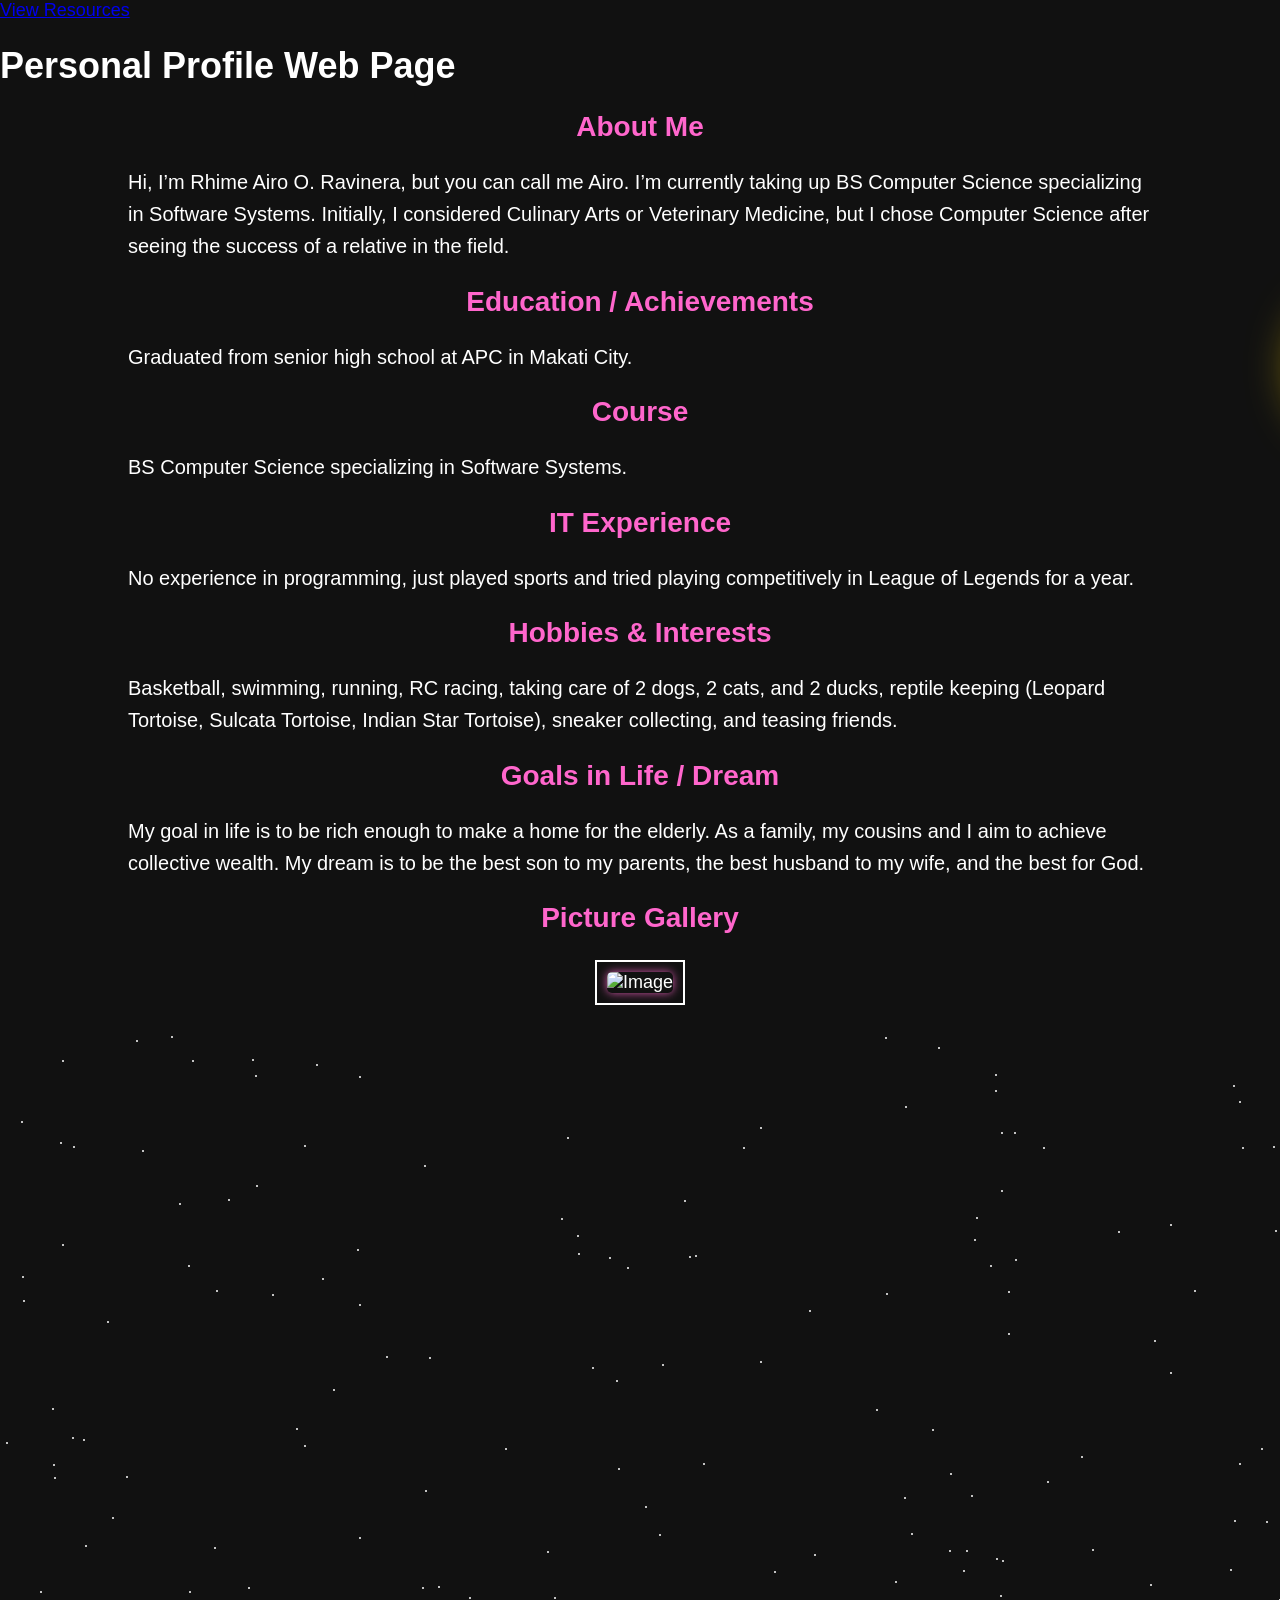
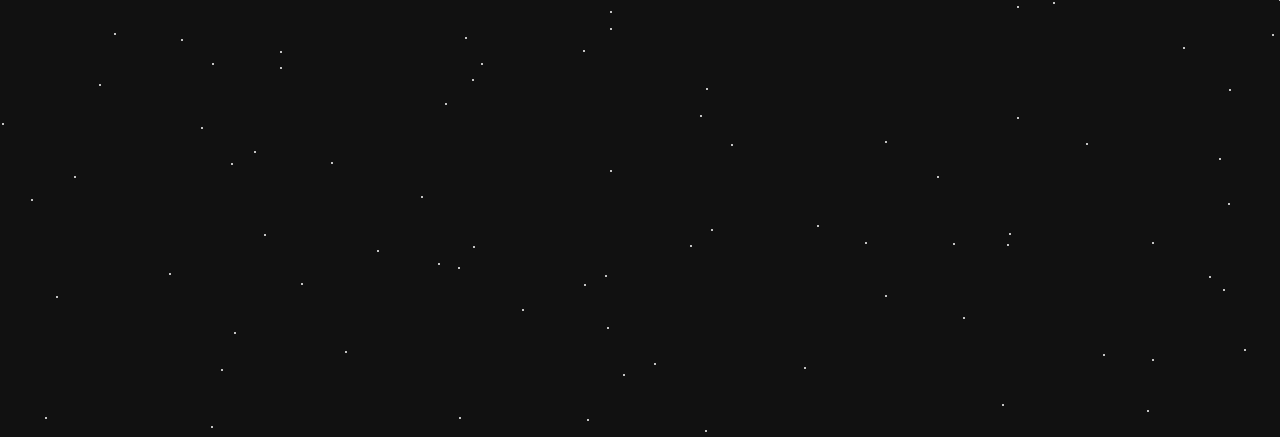
==== home/index.html @ 433928c2 "wohoo" ====
<!DOCTYPE html>
<html lang="en">
<head>
    <meta charset="UTF-8">
    <meta name="viewport" content="width=device-width, initial-scale=1.0">
    <title>Personal Profile Web Page</title>
    <link rel="stylesheet" href="css/style.css">
</head>
<body>

<div class="star-background"></div> 

 <a href="https://github.com/Airo0429/WEBPROG-SS231-Personal-Website/blob/feature/3_RAR_customize_my_webite/resources.html" target="_blank">View Resources</a>




<h1>Personal Profile Web Page</h1>

<h2>About Me</h2>
<p>
    Hi, I’m Rhime Airo O. Ravinera, but you can call me Airo. I’m currently taking up BS Computer Science specializing in Software Systems. Initially, I considered Culinary Arts or Veterinary Medicine, but I chose Computer Science after seeing the success of a relative in the field.
</p>

<h2>Education / Achievements</h2>
<p>
    Graduated from senior high school at APC in Makati City.  
</p>

<h2>Course</h2>
<p>
    BS Computer Science specializing in Software Systems.
</p>

<h2>IT Experience</h2>
<p>
    No experience in programming, just played sports and tried playing competitively in League of Legends for a year.
</p>

<h2>Hobbies & Interests</h2>
<p>
    Basketball, swimming, running, RC racing, taking care of 2 dogs, 2 cats, and 2 ducks, reptile keeping (Leopard Tortoise, Sulcata Tortoise, Indian Star Tortoise), sneaker collecting, and teasing friends.
</p>

<h2>Goals in Life / Dream</h2>
<p>
    My goal in life is to be rich enough to make a home for the elderly. As a family, my cousins and I aim to achieve collective wealth. My dream is to be the best son to my parents, the best husband to my wife, and the best for God.
</p>

<h2>Picture Gallery</h2>
<table class="gallery-table">
    <tr>
        <td>
            <img src="https://raw.githubusercontent.com/Airo0429/WEBPROG-SS231-Personal-Website/main/Isaiah%204110.png" alt="Image" class="gallery-image">
        </td>
    </tr>
</table>

<script src="js/java.js"></script>

</body>
</html>
---- home/css/style.css ----
body {
    font-family: 'Quicksand', sans-serif;
    margin: 0;
    padding: 0;
    background-color: #111;
    color: #fff;
    overflow: hidden;
    position: relative;
    font-size: 18px;
}

h1 {
    font-size: 36px;
}

h2 {
    font-size: 28px;
    text-align: center;
    color: #ff66cc;
}

p {
    font-size: 20px;
    line-height: 1.6;
    margin: 10px auto;
    width: 80%;
}

.gallery-table {
    border-collapse: separate;
    border-spacing: 3px;
    margin: 20px auto;
}

.gallery-table td {
    padding: 10px;
    border: 2px solid #fff;
    text-align: center;
}

.gallery-image {
    width: 500px;
    height: 333px;
    box-shadow: 0px 0px 10px rgba(255, 102, 204, 0.8);
    border-radius: 5px;
}


.star-background {
    position: absolute;
    width: 100%;
    height: 100%;
    z-index: -2;
}

.star {
    position: absolute;
    background-color: white;
    border-radius: 50%;
    animation: twinkle 2s infinite ease-in-out;
    width: 2px;
    height: 2px;
}

@keyframes twinkle {
    0%, 100% { opacity: 0.2; }
    50% { opacity: 1; }
}

.mlp-moon {
    position: absolute;
    top: 20%;
    left: -150px;
    width: 120px;
    height: 120px;
    background: radial-gradient(circle, #D3D3D3 30%, #A9A9A9 80%);
    border-radius: 50%;
    box-shadow: 0px 0px 30px rgba(211, 211, 211, 0.8);
    z-index: -1;
    animation: moonMove 10s linear infinite;
}

@keyframes moonMove {
    0% { left: -150px; }
    50% { left: 50%; transform: translateX(-50%); }
    100% { left: 110%; }
}

.mlp-sun {
    position: absolute;
    top: 30%;
    right: -150px;
    width: 130px;
    height: 130px;
    background: radial-gradient(circle, #FFD700 50%, #FFA500 80%, #FF8C00 100%);
    border-radius: 50%;
    box-shadow: 0px 0px 50px rgba(255, 215, 0, 0.8);
    z-index: -1;
    animation: sunMove 10s linear infinite;
}

@keyframes sunMove {
    0% { right: -150px; }
    50% { right: 50%; transform: translateX(50%); }
    100% { right: 110%; }
}

.falling-star {
    position: absolute;
    top: -10px;
    background-color: white;
    border-radius: 50%;
    width: 3px;
    height: 3px;
    opacity: 0.8;
    box-shadow: 0 0 10px rgba(255, 255, 255, 0.7);
}

@keyframes fall {
    0% { top: -10px; opacity: 0.8; }
    100% { top: 100%; opacity: 0.1; }
}
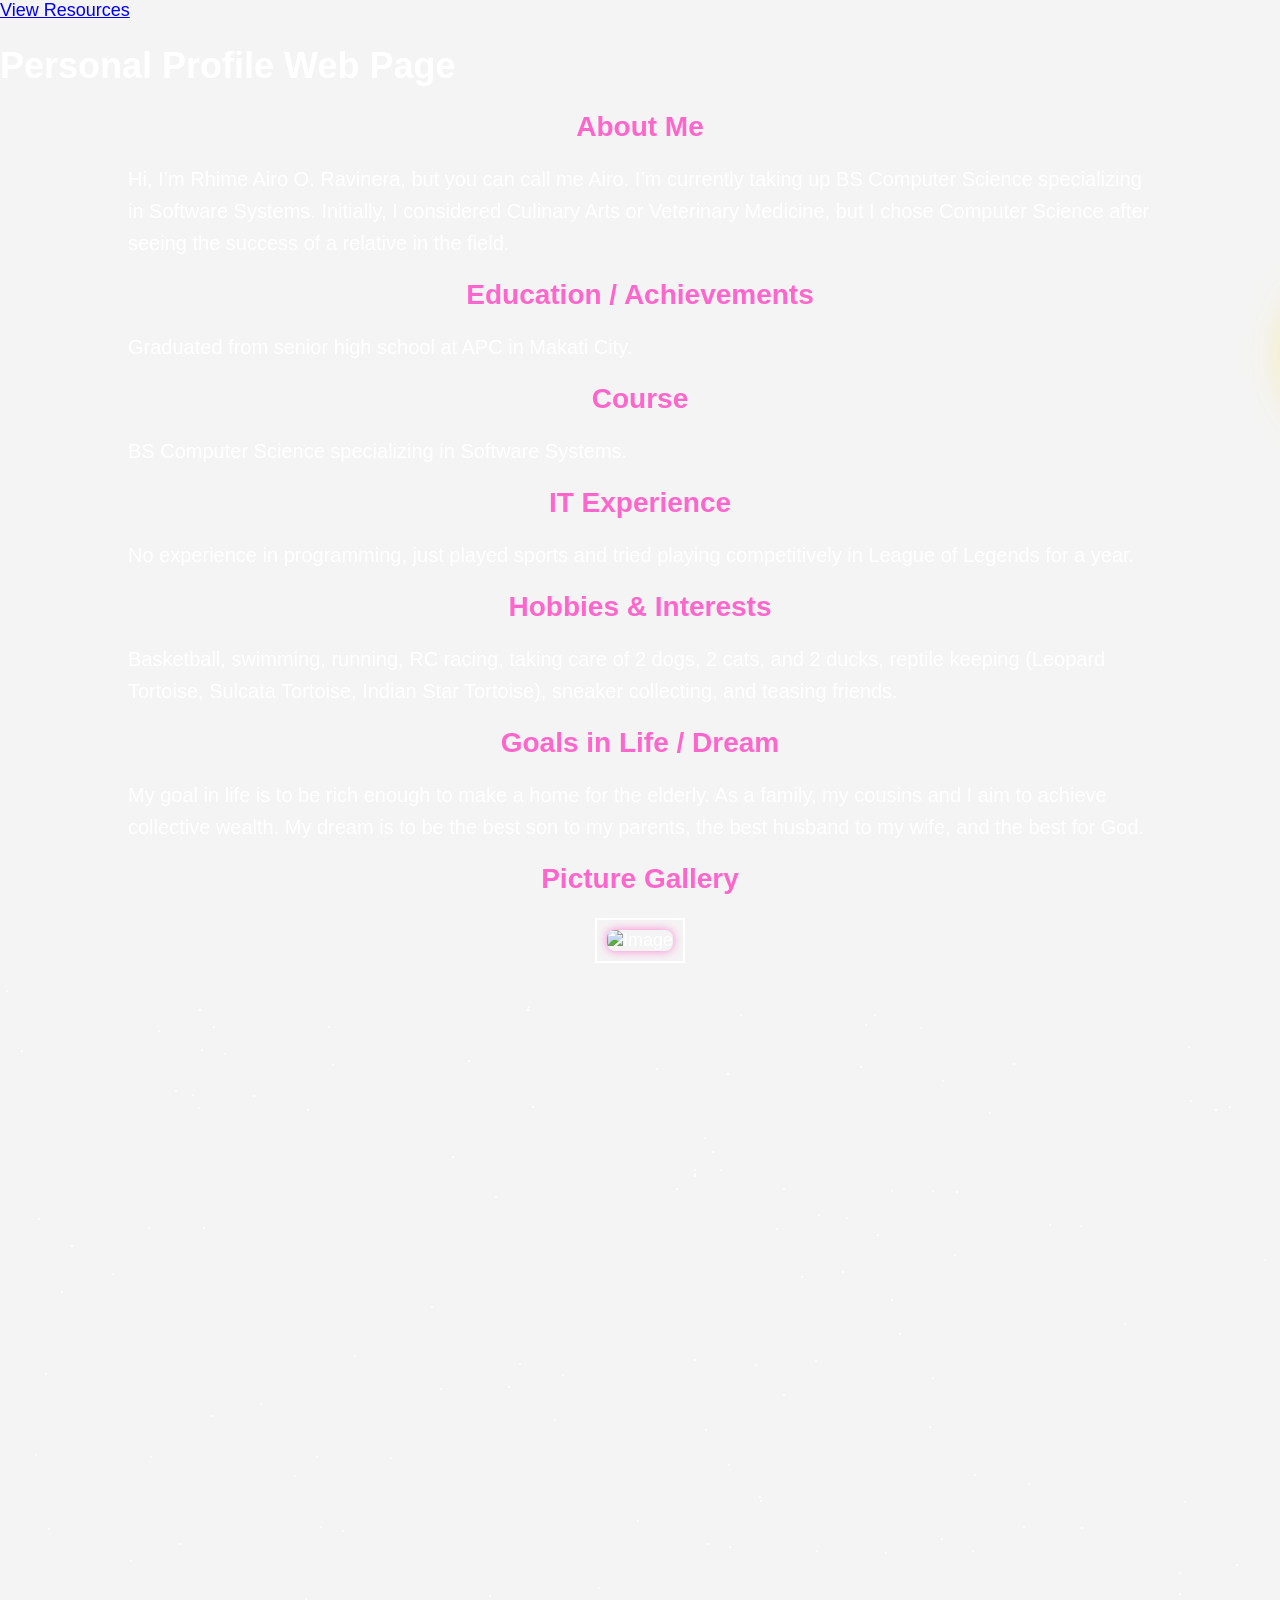
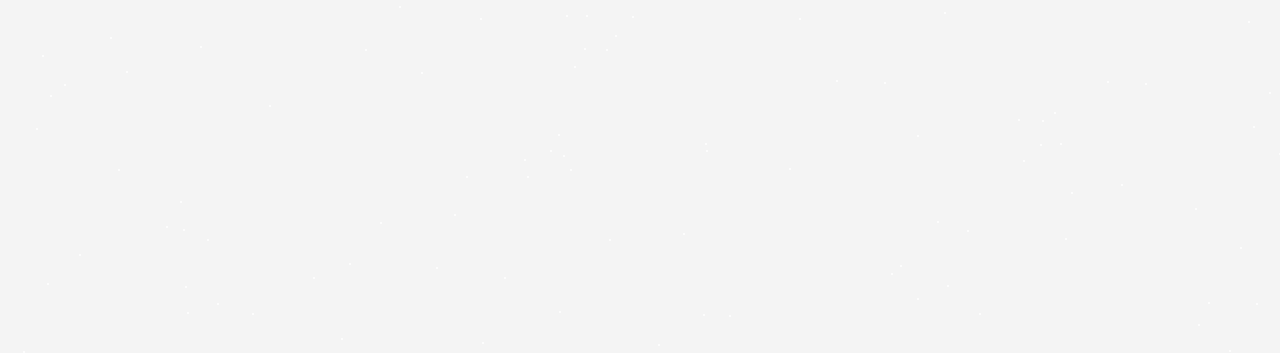
==== commit 3f15b5fc: "wut" ====
--- a/home/index.html
+++ b/home/index.html
@@ -56,6 +56,11 @@
     </tr>
 </table>
 
+<div id="app">
+    <picture-gallery></picture-gallery> 
+    <survey-form></survey-form> 
+</div>
+
 <script src="js/java.js"></script>
 
 </body>
--- a/home/css/style.css
+++ b/home/css/style.css
@@ -121,3 +121,63 @@
     0% { top: -10px; opacity: 0.8; }
     100% { top: 100%; opacity: 0.1; }
 }
+
+
+body {
+    font-family: Arial, sans-serif;
+    background-color: #f4f4f4;
+}
+
+h2 {
+    text-align: center;
+    margin: 20px 0;
+}
+
+.gallery {
+    margin: 20px;
+}
+
+.images {
+    display: flex;
+    justify-content: center;
+    gap: 15px;
+}
+
+.gallery-image {
+    width: 200px;
+    height: 200px;
+    object-fit: cover;
+    border-radius: 8px;
+}
+
+.form-container {
+    margin: 20px;
+    padding: 20px;
+    background-color: #fff;
+    border-radius: 8px;
+    box-shadow: 0 2px 4px rgba(0, 0, 0, 0.1);
+}
+
+form div {
+    margin: 10px 0;
+}
+
+input, textarea {
+    width: 100%;
+    padding: 10px;
+    border-radius: 5px;
+    border: 1px solid #ccc;
+}
+
+button {
+    padding: 10px 20px;
+    background-color: #ff66cc;
+    border: none;
+    color: white;
+    border-radius: 5px;
+    cursor: pointer;
+}
+
+button:hover {
+    background-color: #ff3399;
+}
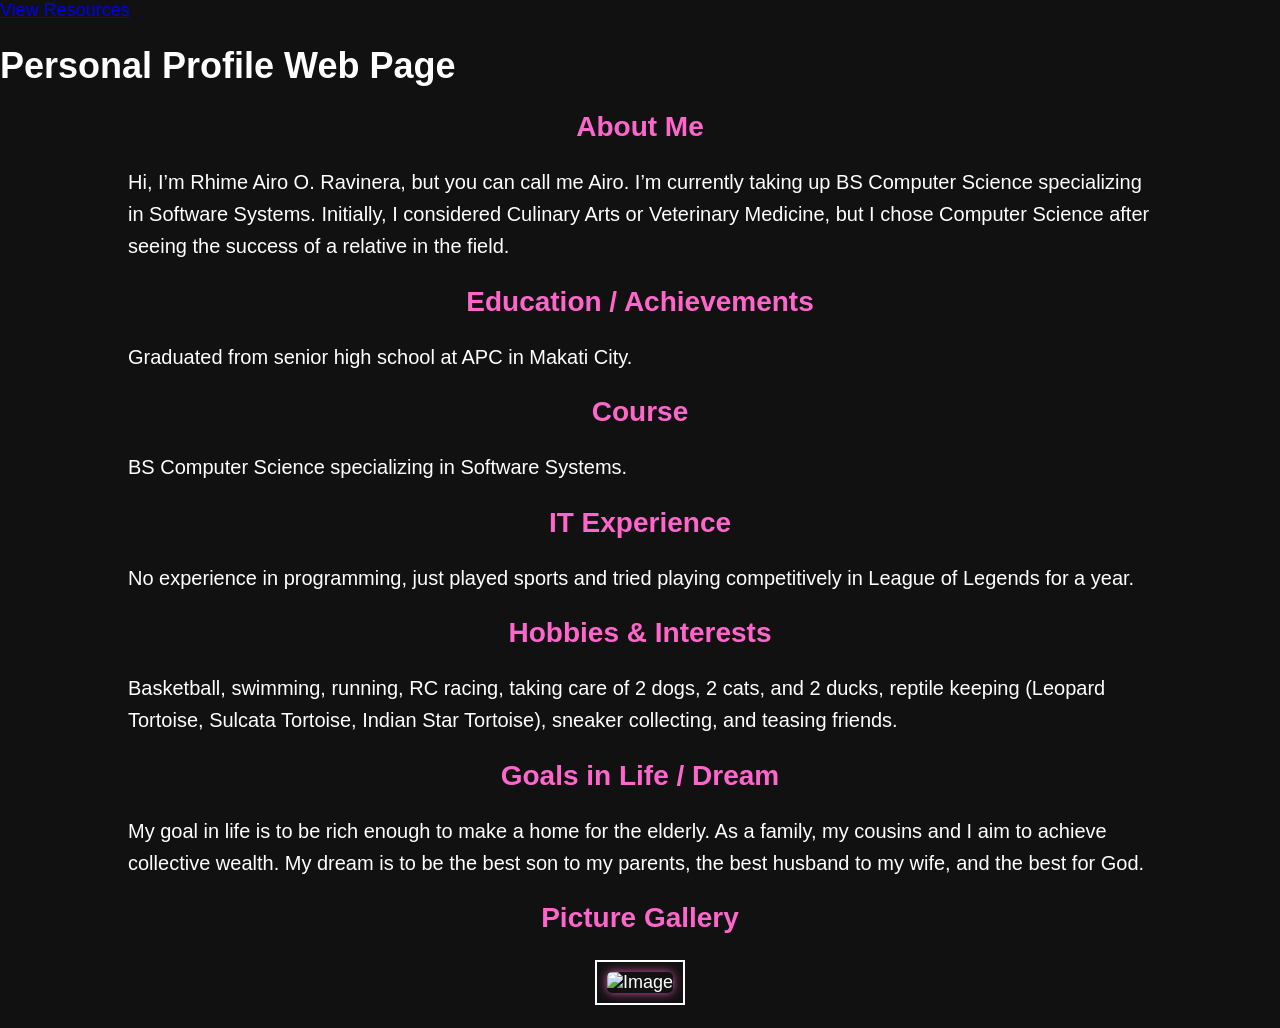
==== commit 71fad459: "fixed src" ====
--- a/home/index.html
+++ b/home/index.html
@@ -61,7 +61,9 @@
     <survey-form></survey-form> 
 </div>
 
-<script src="js/java.js"></script>
+<script src="https://cdn.jsdelivr.net/npm/vue@2.6.14/dist/vue.js"></script>
+<script src="js/app.js"></script>
+
 
 </body>
 </html>
--- a/home/css/style.css
+++ b/home/css/style.css
@@ -123,61 +123,4 @@
 }
 
 
-body {
-    font-family: Arial, sans-serif;
-    background-color: #f4f4f4;
-}
 
-h2 {
-    text-align: center;
-    margin: 20px 0;
-}
-
-.gallery {
-    margin: 20px;
-}
-
-.images {
-    display: flex;
-    justify-content: center;
-    gap: 15px;
-}
-
-.gallery-image {
-    width: 200px;
-    height: 200px;
-    object-fit: cover;
-    border-radius: 8px;
-}
-
-.form-container {
-    margin: 20px;
-    padding: 20px;
-    background-color: #fff;
-    border-radius: 8px;
-    box-shadow: 0 2px 4px rgba(0, 0, 0, 0.1);
-}
-
-form div {
-    margin: 10px 0;
-}
-
-input, textarea {
-    width: 100%;
-    padding: 10px;
-    border-radius: 5px;
-    border: 1px solid #ccc;
-}
-
-button {
-    padding: 10px 20px;
-    background-color: #ff66cc;
-    border: none;
-    color: white;
-    border-radius: 5px;
-    cursor: pointer;
-}
-
-button:hover {
-    background-color: #ff3399;
-}
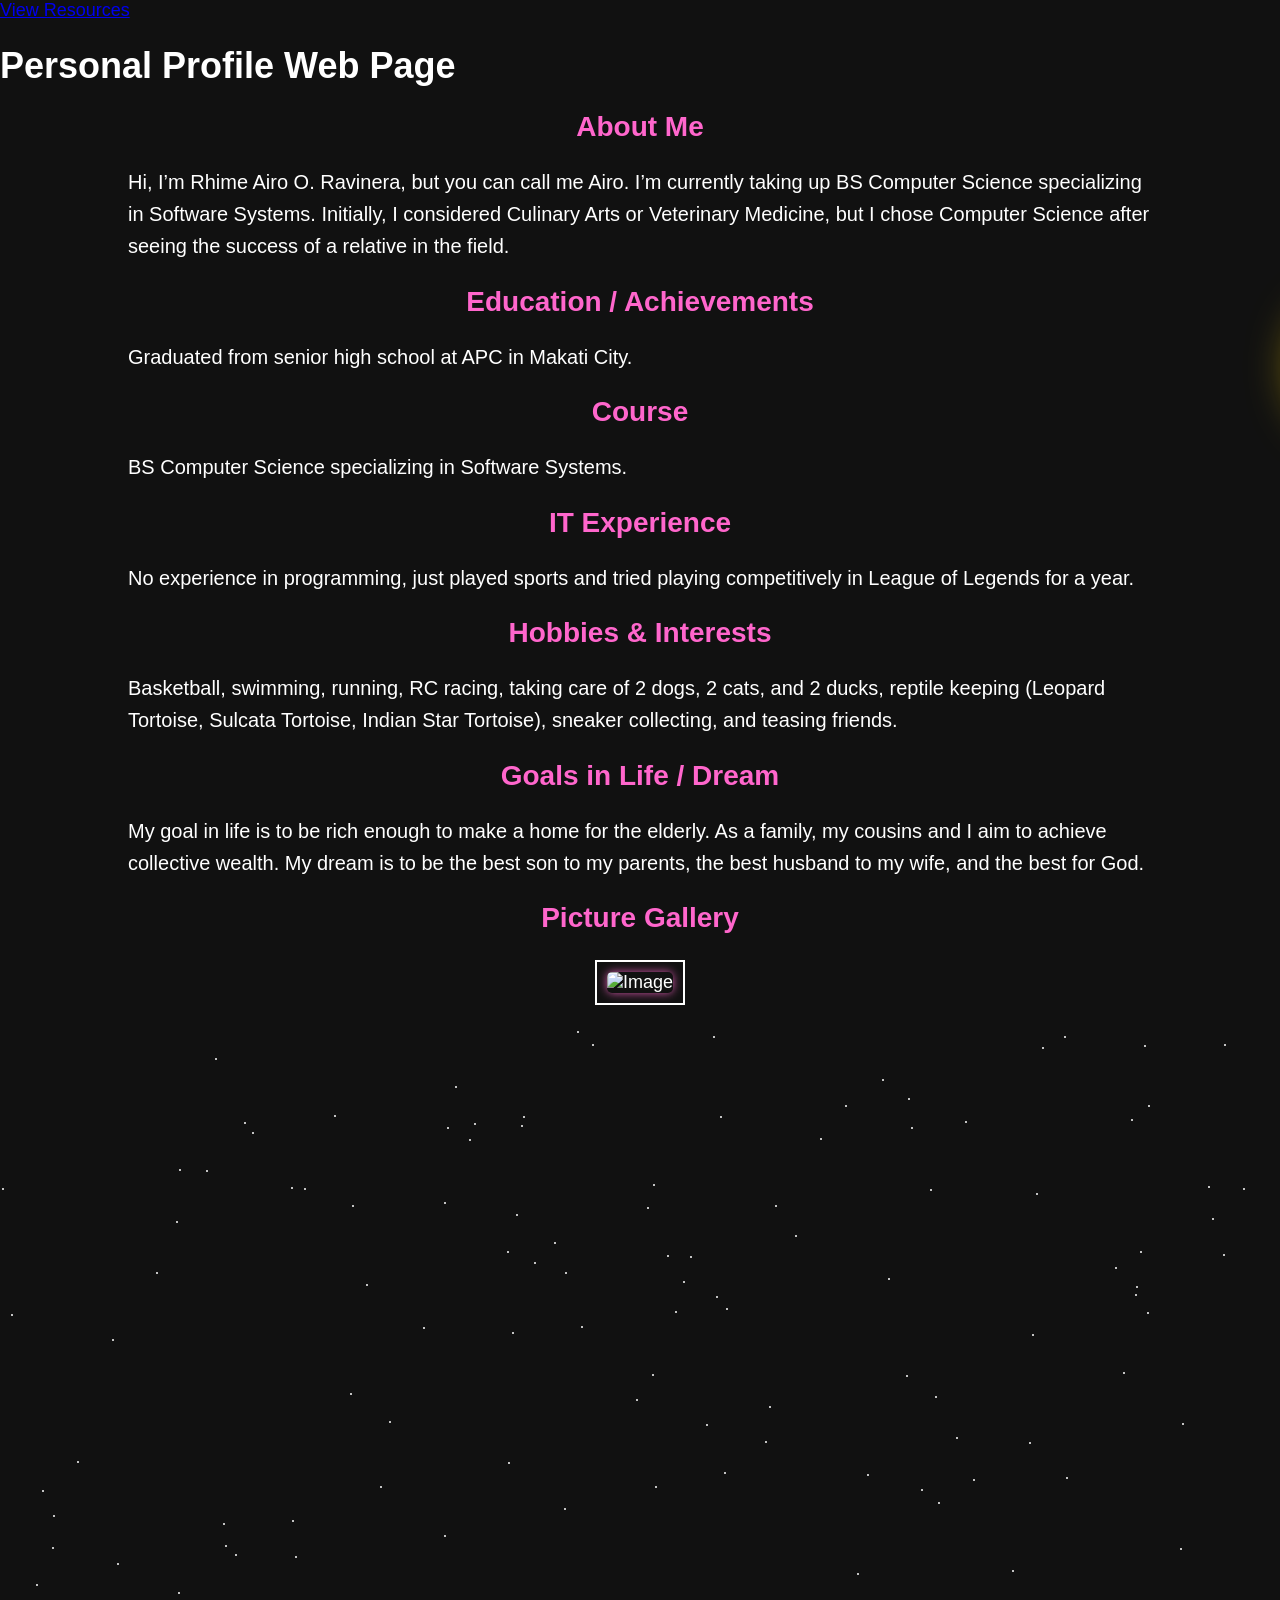
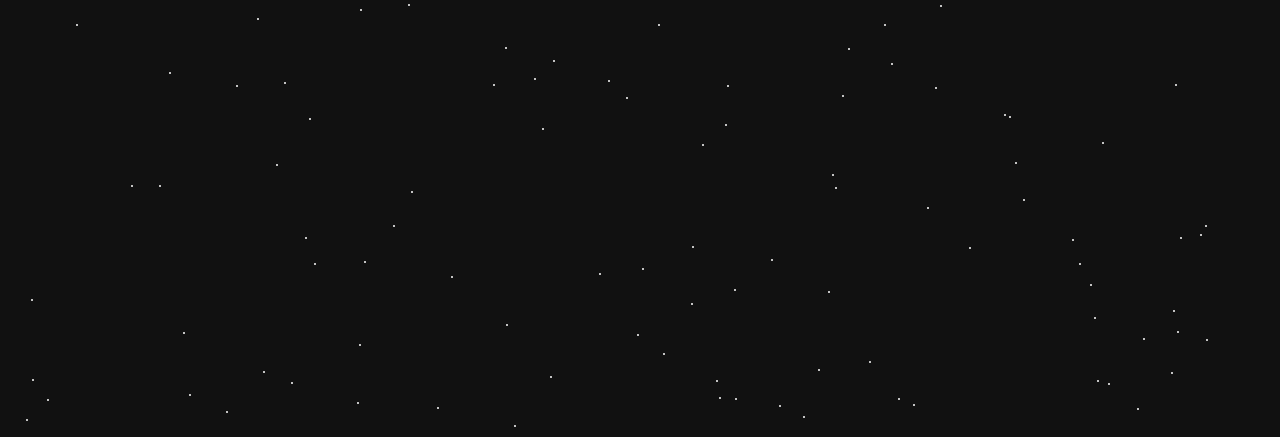
==== commit 135e1316: "final" ====
--- a/home/index.html
+++ b/home/index.html
@@ -63,7 +63,7 @@
 
 <script src="https://cdn.jsdelivr.net/npm/vue@2.6.14/dist/vue.js"></script>
 <script src="js/app.js"></script>
-
+<script src="js/java.js"></script>
 
 </body>
 </html>
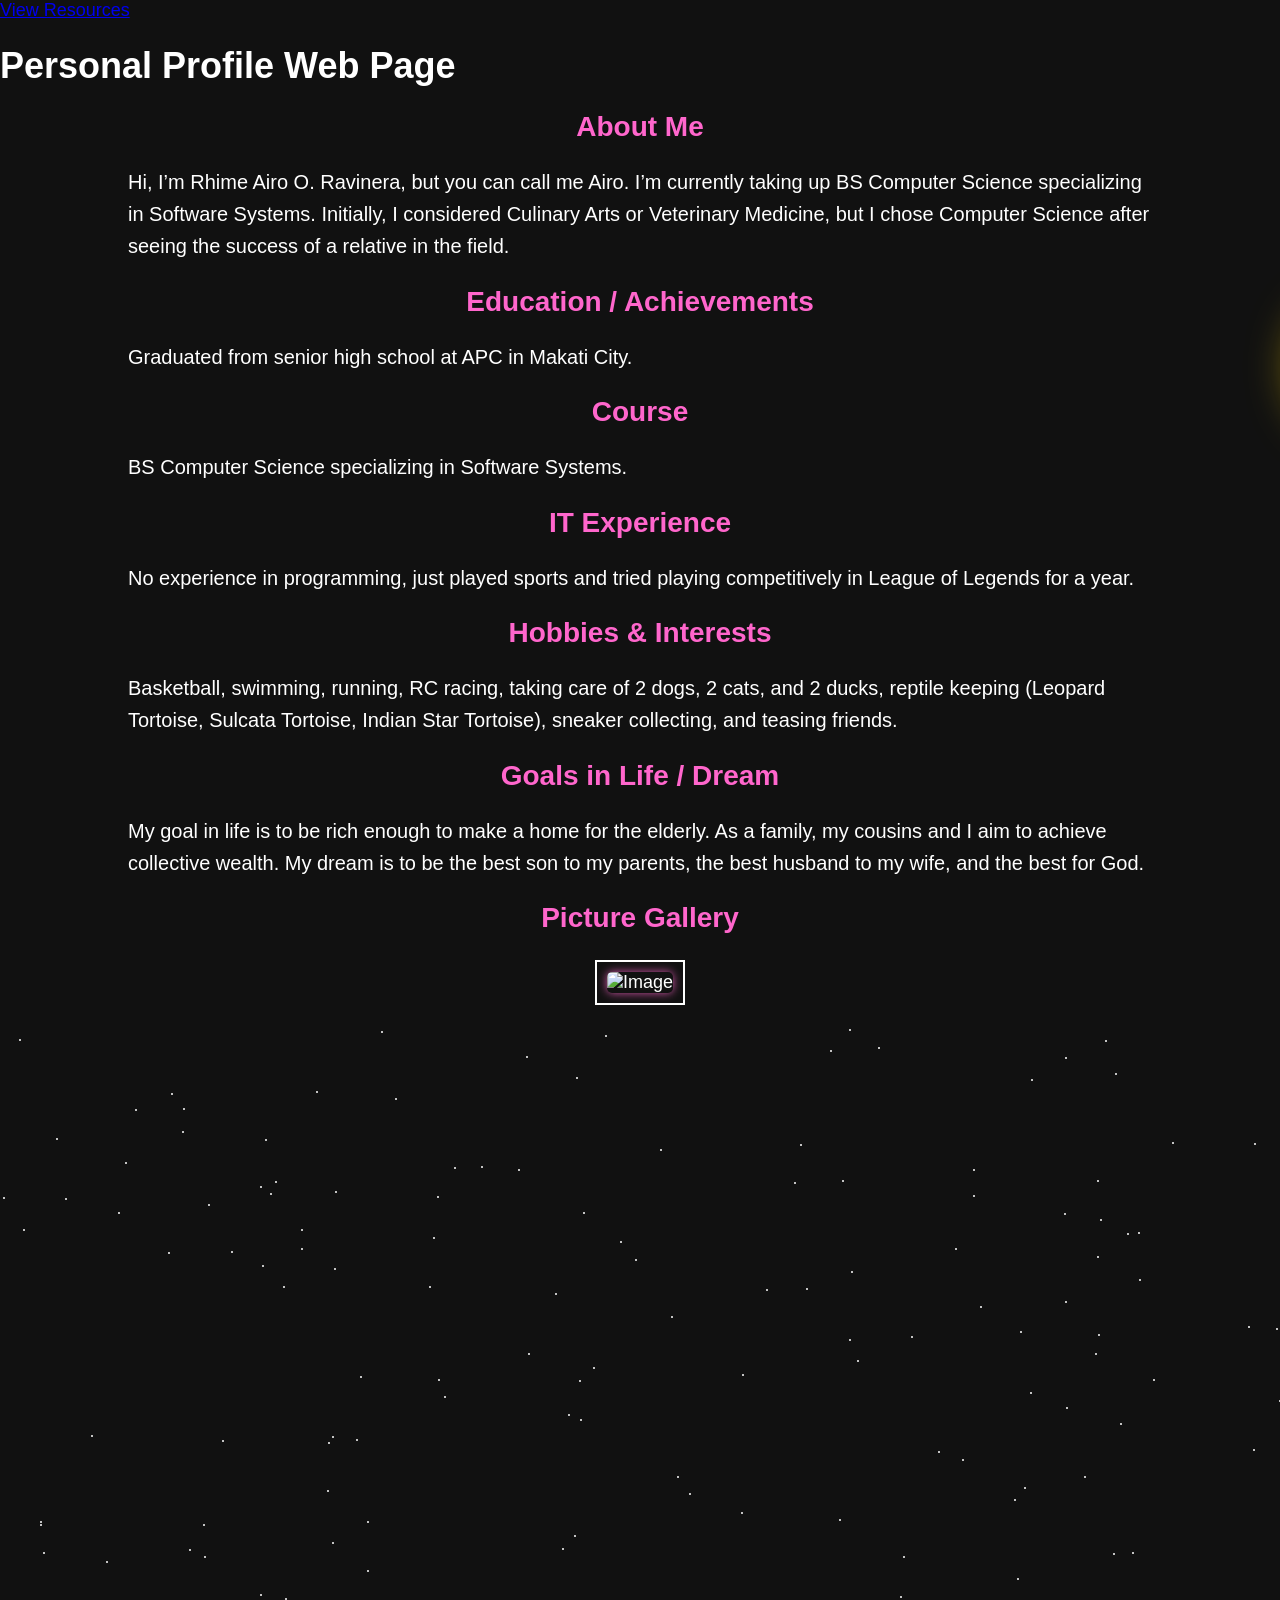
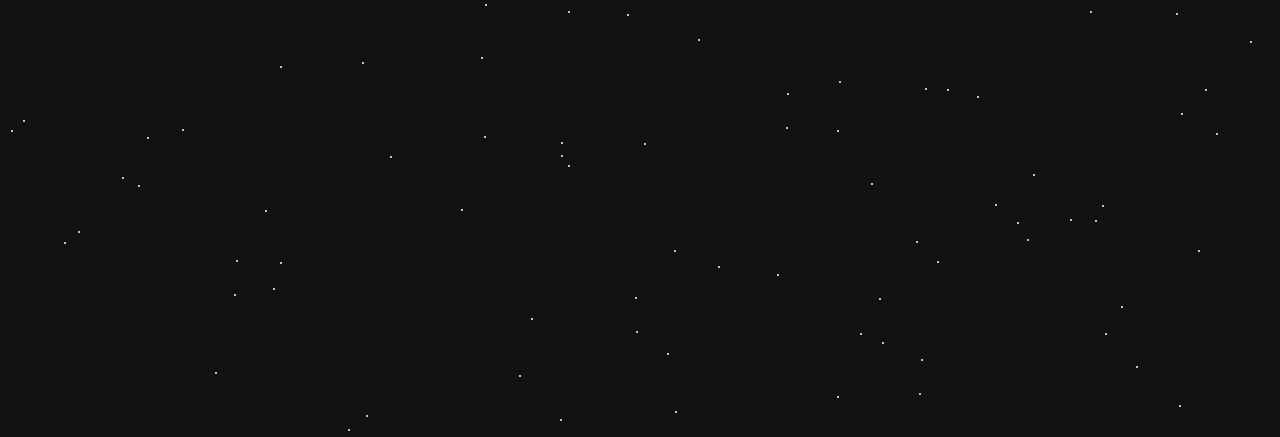
==== commit f05c4a63: "added survey" ====
--- a/home/index.html
+++ b/home/index.html
@@ -5,6 +5,7 @@
     <meta name="viewport" content="width=device-width, initial-scale=1.0">
     <title>Personal Profile Web Page</title>
     <link rel="stylesheet" href="css/style.css">
+    <link rel="stylesheet" href="css/survey.css">
 </head>
 <body>
 
--- a/home/css/survey.css
+++ b/home/css/survey.css
@@ -0,0 +1,89 @@
+.form-container {
+    background: rgba(255, 102, 204, 0.1);
+    border: 2px solid #ff66cc;
+    border-radius: 10px;
+    padding: 20px;
+    margin: 20px auto;
+    max-width: 500px;
+    box-shadow: 0 0 20px rgba(255, 102, 204, 0.5);
+    animation: glowPulse 2s infinite alternate;
+}
+
+@keyframes glowPulse {
+    0% { box-shadow: 0 0 10px rgba(255, 102, 204, 0.5); }
+    100% { box-shadow: 0 0 30px rgba(255, 102, 204, 0.8); }
+}
+
+.form-container h2 {
+    color: #ff66cc;
+    text-shadow: 0 0 10px rgba(255, 102, 204, 0.8);
+    margin-bottom: 20px;
+    text-align: center;
+}
+
+form {
+    display: flex;
+    flex-direction: column;
+    gap: 15px;
+}
+
+label {
+    font-size: 1rem;
+    font-weight: bold;
+    color: #fff;
+    text-shadow: 0 0 5px rgba(255, 255, 255, 0.8);
+}
+
+input, textarea {
+    width: 100%;
+    padding: 10px;
+    font-size: 1rem;
+    background: rgba(255, 255, 255, 0.1);
+    border: 2px solid #ff66cc;
+    border-radius: 5px;
+    color: #fff;
+    outline: none;
+    transition: all 0.3s ease;
+    box-shadow: 0 0 10px rgba(255, 102, 204, 0.5);
+}
+
+input:focus, textarea:focus {
+    background: rgba(255, 255, 255, 0.2);
+    border-color: #ffccff;
+    box-shadow: 0 0 20px rgba(255, 102, 204, 0.8);
+}
+
+button {
+    background: linear-gradient(45deg, #ff66cc, #ff99ff);
+    border: none;
+    padding: 10px;
+    font-size: 1rem;
+    color: #111;
+    font-weight: bold;
+    border-radius: 5px;
+    cursor: pointer;
+    transition: all 0.3s ease;
+    box-shadow: 0 0 10px rgba(255, 102, 204, 0.5);
+}
+
+button:hover {
+    background: linear-gradient(45deg, #ff99ff, #ff66cc);
+    box-shadow: 0 0 20px rgba(255, 102, 204, 0.8);
+}
+
+button:active {
+    transform: scale(0.95);
+}
+
+#thank-you {
+    margin-top: 20px;
+    text-align: center;
+    color: #ffccff;
+    text-shadow: 0 0 10px rgba(255, 102, 204, 0.8);
+    animation: fadeIn 1s ease-out;
+}
+
+@keyframes fadeIn {
+    from { opacity: 0; }
+    to { opacity: 1; }
+}
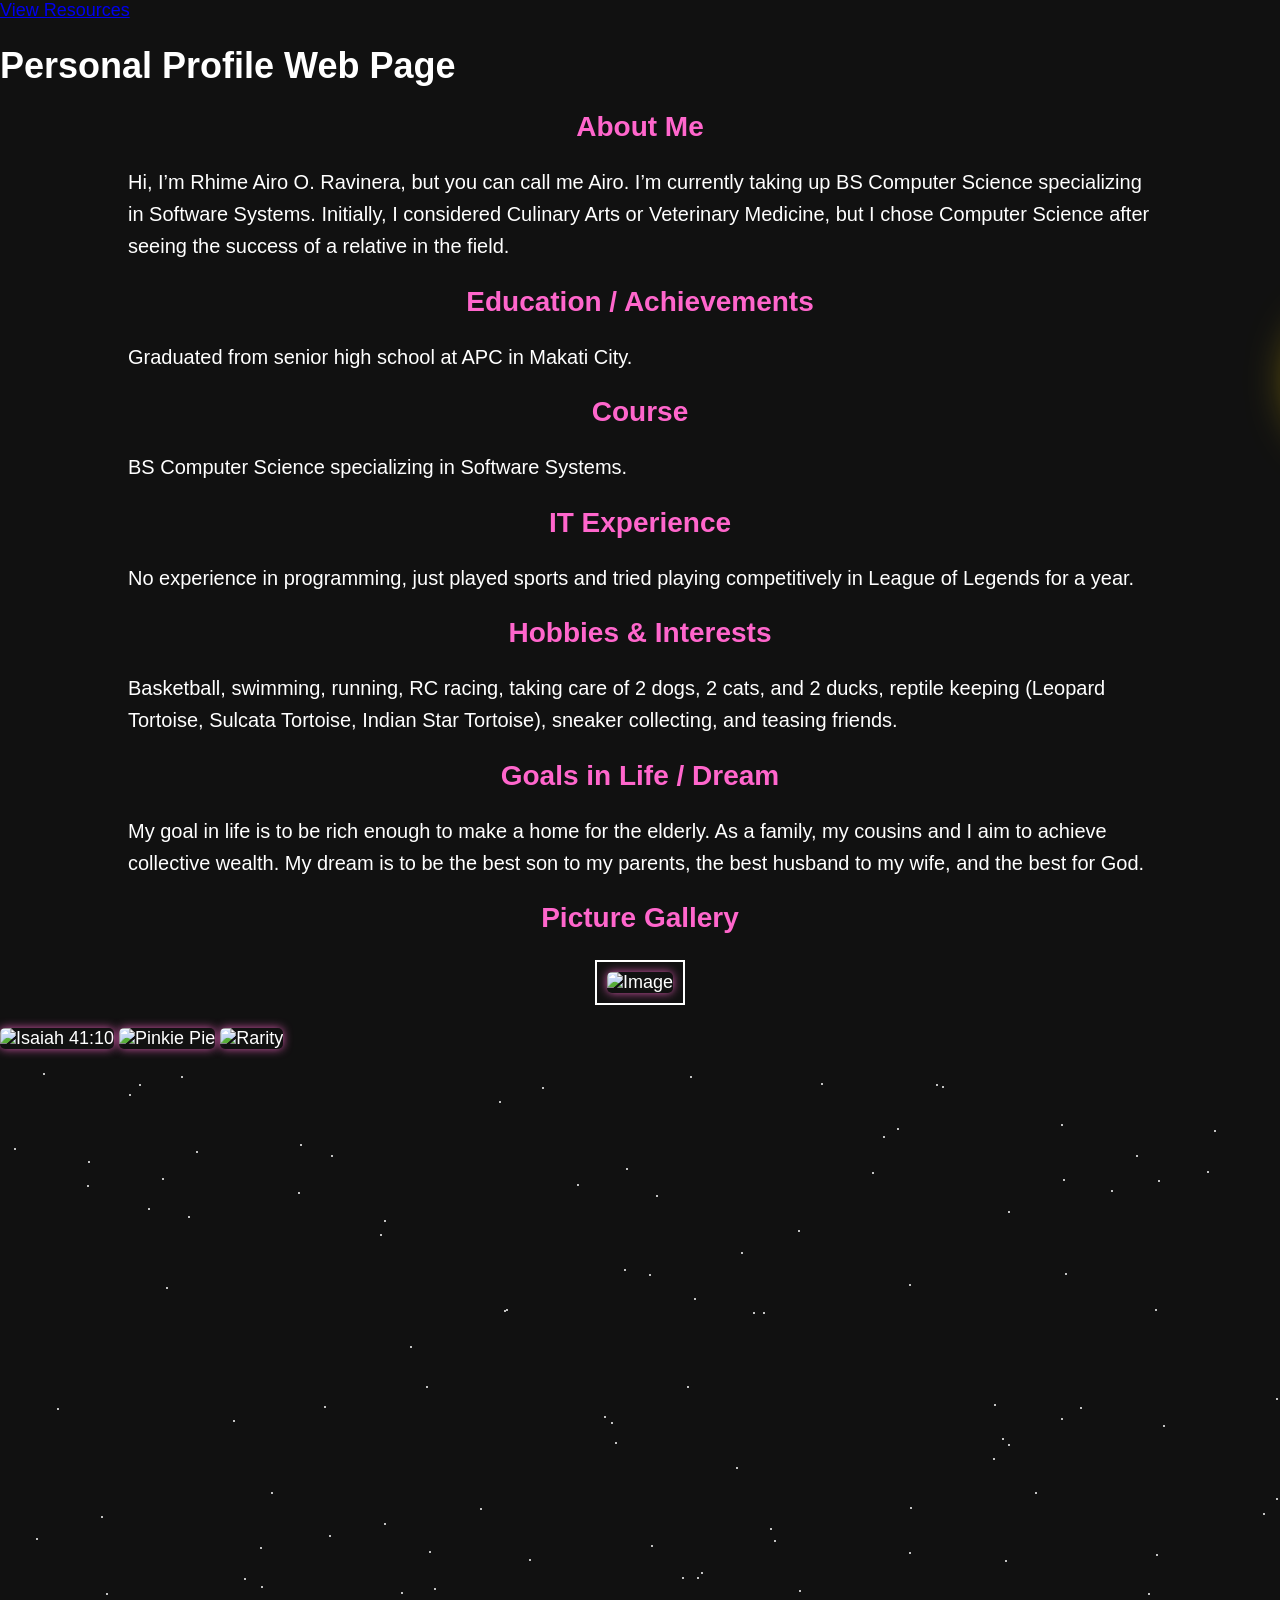
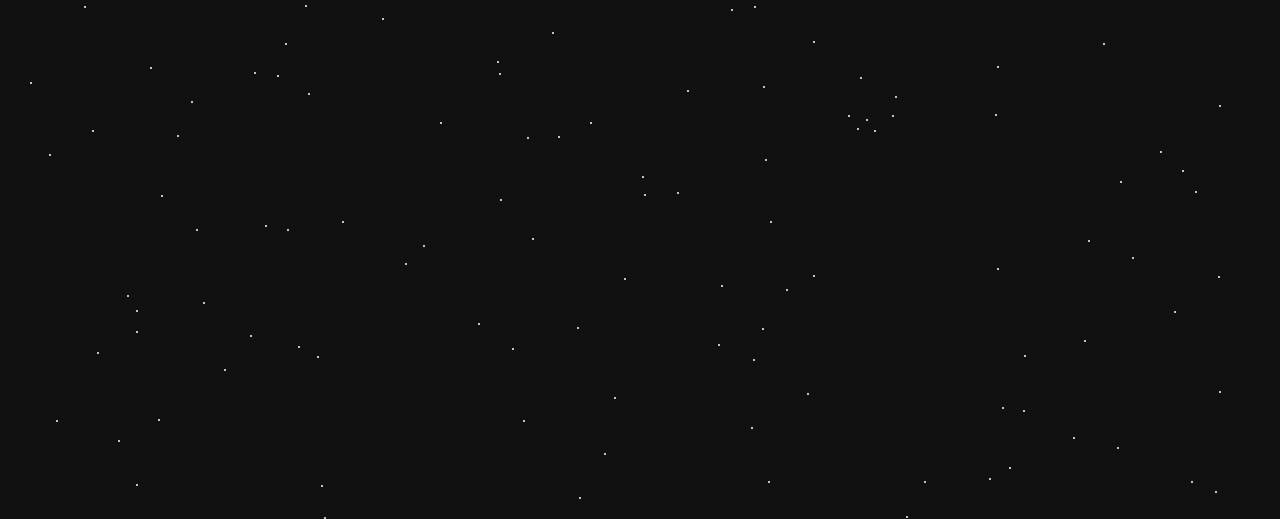
==== commit 817b2d99: "gogogo" ====
--- a/home/index.html
+++ b/home/index.html
@@ -57,8 +57,15 @@
     </tr>
 </table>
 
+
+<div class="gallery-table">
+    <img src="https://raw.githubusercontent.com/Airo0429/WEBPROG-SS231-Personal-Website/main/Isaiah%204110.png" alt="Isaiah 41:10" class="gallery-image">
+    <img src="https://static.wikia.nocookie.net/mlp/images/4/42/PinkiePie.png/revision/latest?cb=20140611235315&path-prefix=es" alt="Pinkie Pie" class="gallery-image">
+    <img src="https://static.wikia.nocookie.net/mlp/images/d/d1/Rarity_standing_S1E19_CROPPED.png/revision/latest/scale-to-width-down/225?cb=20130418142043" alt="Rarity" class="gallery-image">
+</div>
+
 <div id="app">
-    <picture-gallery></picture-gallery> 
+    
     <survey-form></survey-form> 
 </div>
 
--- a/home/css/survey.css
+++ b/home/css/survey.css
@@ -87,3 +87,9 @@
     from { opacity: 0; }
     to { opacity: 1; }
 }
+
+
+
+
+
+
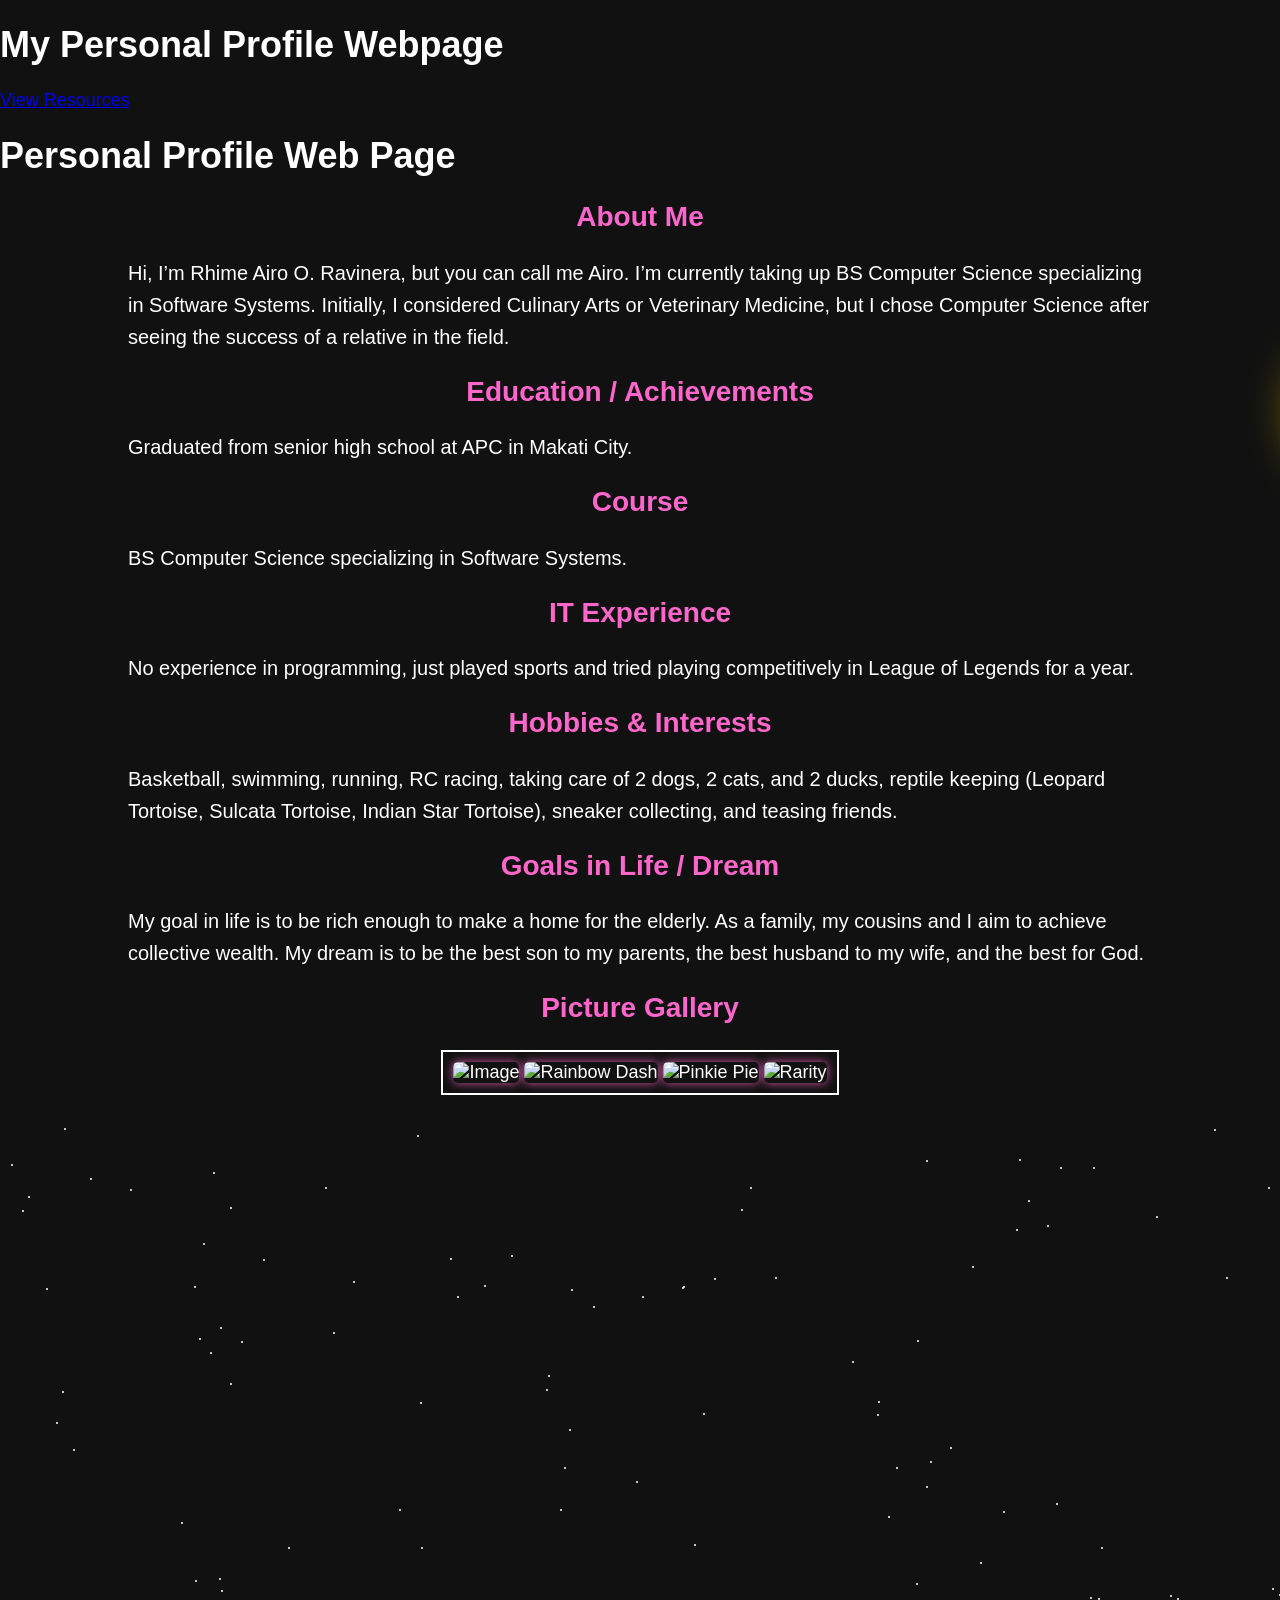
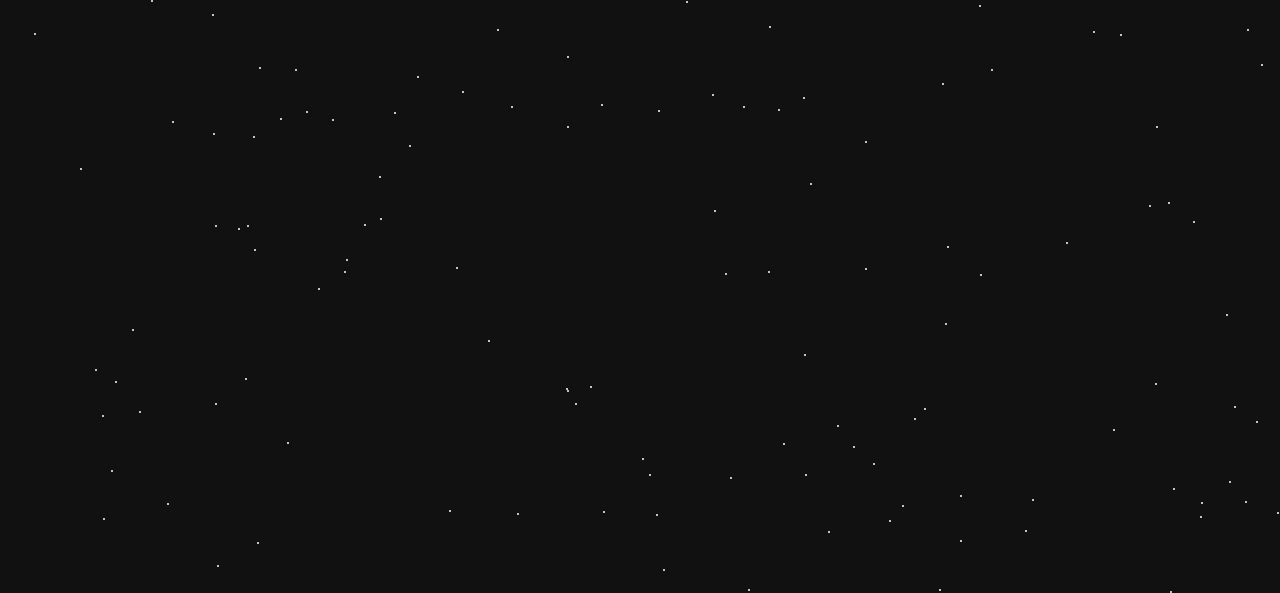
==== commit 14dae754: "Update index.html" ====
--- a/home/index.html
+++ b/home/index.html
@@ -8,7 +8,9 @@
     <link rel="stylesheet" href="css/survey.css">
 </head>
 <body>
-
+         <header class="header">
+            <h1>My Personal Profile Webpage</h1>
+         </header>
 <div class="star-background"></div> 
 
  <a href="https://github.com/Airo0429/WEBPROG-SS231-Personal-Website/blob/feature/3_RAR_customize_my_webite/resources.html" target="_blank">View Resources</a>
@@ -53,16 +55,12 @@
     <tr>
         <td>
             <img src="https://raw.githubusercontent.com/Airo0429/WEBPROG-SS231-Personal-Website/main/Isaiah%204110.png" alt="Image" class="gallery-image">
+            <img src="https://i.pinimg.com/originals/37/87/72/378772d210e5cbf0af47693ca7cd2dd0.gif" alt="Rainbow Dash" class="gallery-image">
+            <img src="https://i.pinimg.com/originals/44/c4/25/44c425797cc0eb72d9daebbb3e7e920f.gif" alt="Pinkie Pie" class="gallery-image">
+            <img src="https://i.pinimg.com/originals/94/ad/bf/94adbf2691a6852ef290296e5d48935a.gif" alt="Rarity" class="gallery-image">
         </td>
     </tr>
 </table>
-
-
-<div class="gallery-table">
-    <img src="https://raw.githubusercontent.com/Airo0429/WEBPROG-SS231-Personal-Website/main/Isaiah%204110.png" alt="Isaiah 41:10" class="gallery-image">
-    <img src="https://static.wikia.nocookie.net/mlp/images/4/42/PinkiePie.png/revision/latest?cb=20140611235315&path-prefix=es" alt="Pinkie Pie" class="gallery-image">
-    <img src="https://static.wikia.nocookie.net/mlp/images/d/d1/Rarity_standing_S1E19_CROPPED.png/revision/latest/scale-to-width-down/225?cb=20130418142043" alt="Rarity" class="gallery-image">
-</div>
 
 <div id="app">
     
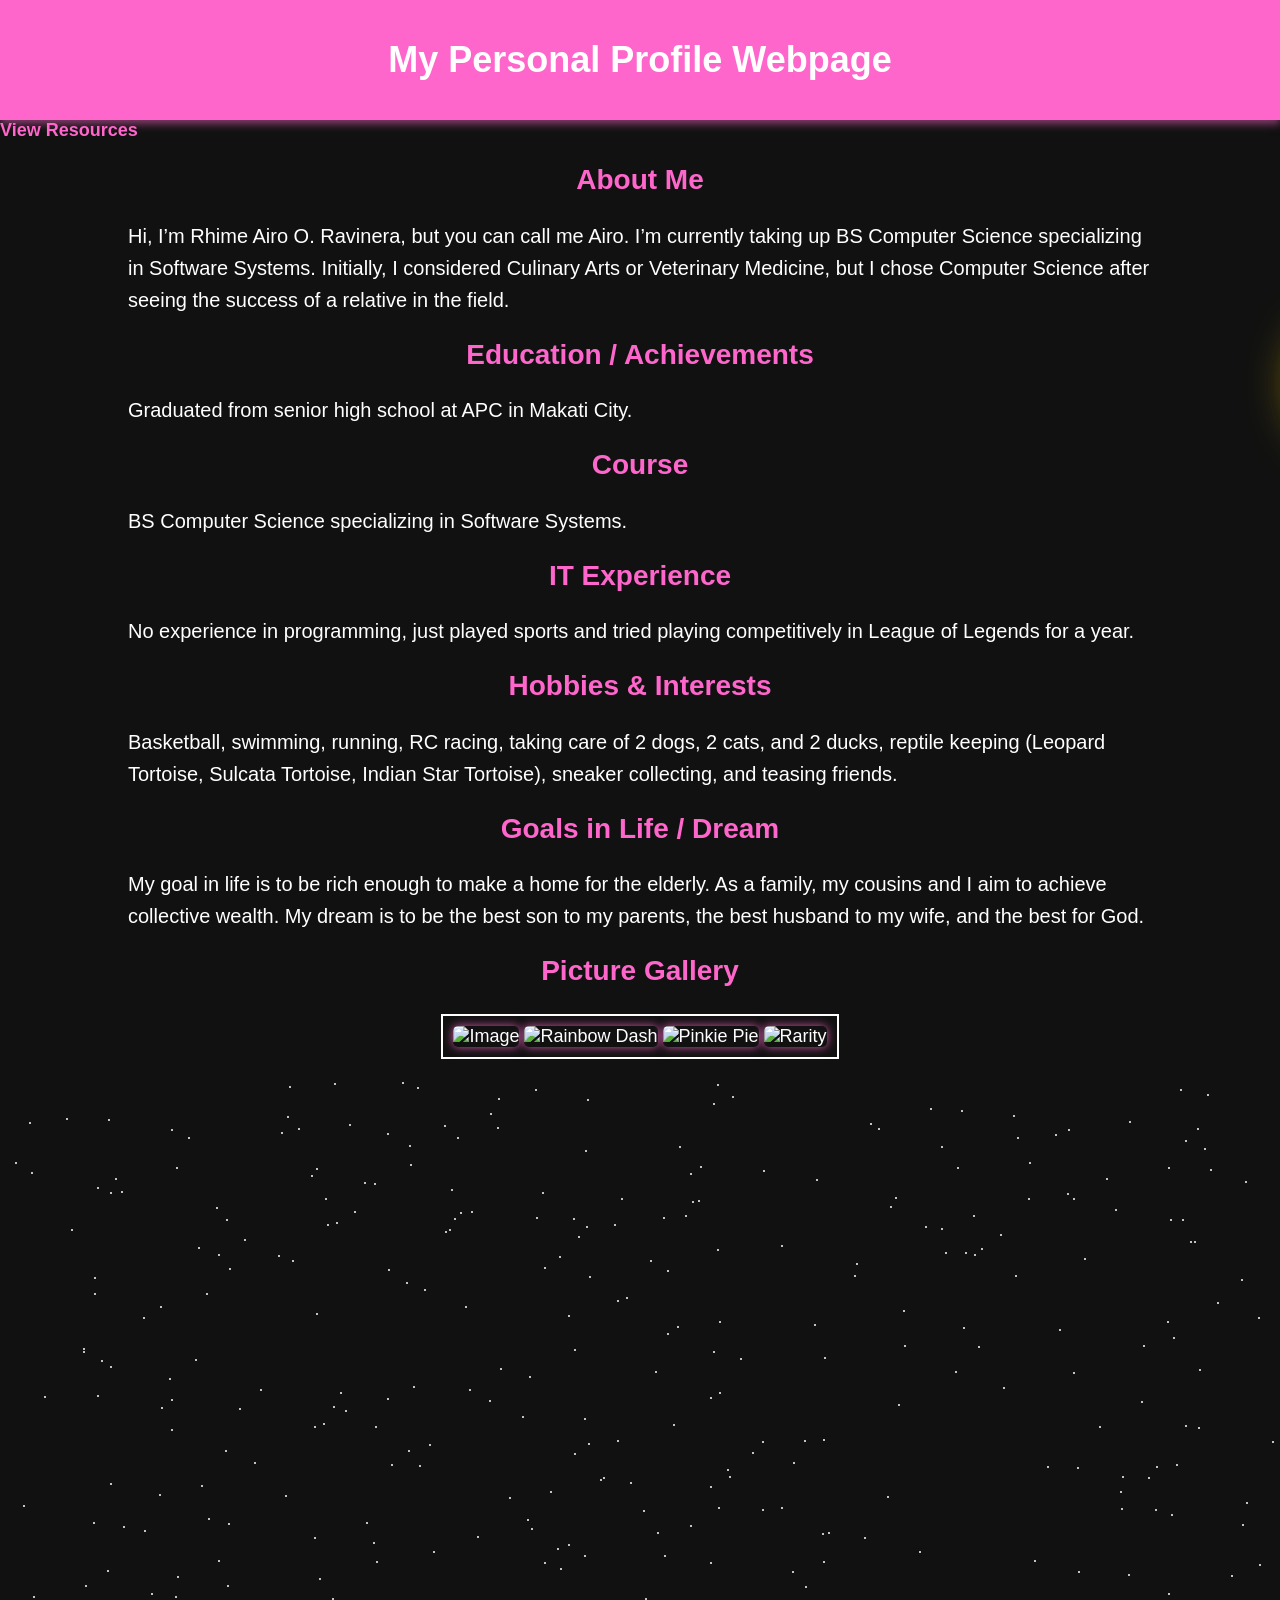
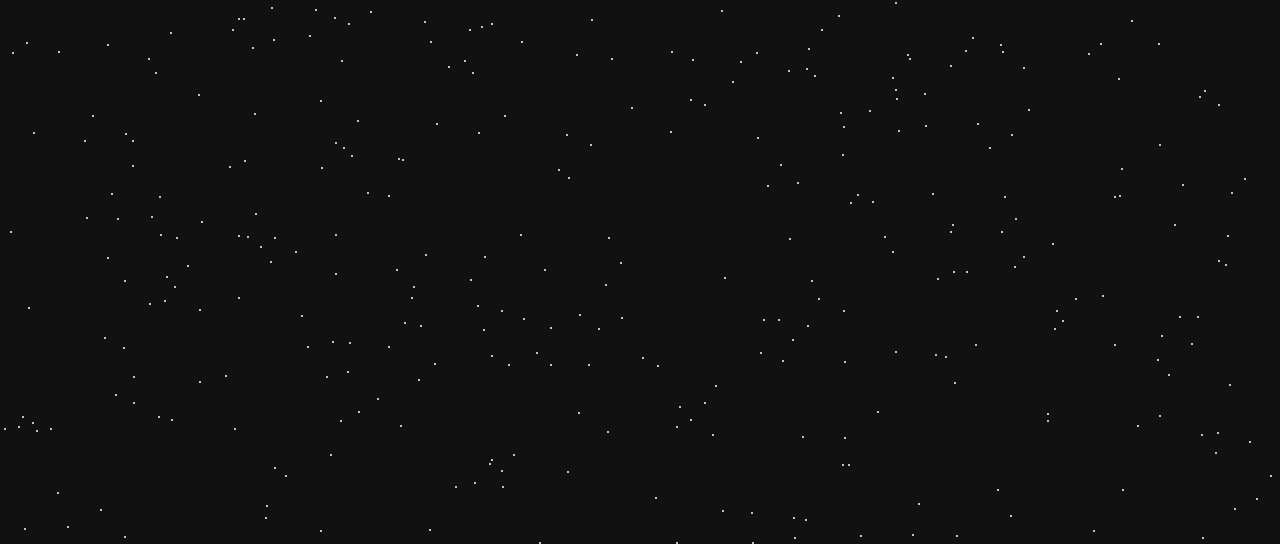
==== commit e6de8786: "Update index.html" ====
--- a/home/index.html
+++ b/home/index.html
@@ -15,10 +15,6 @@
 
  <a href="https://github.com/Airo0429/WEBPROG-SS231-Personal-Website/blob/feature/3_RAR_customize_my_webite/resources.html" target="_blank">View Resources</a>
 
-
-
-
-<h1>Personal Profile Web Page</h1>
 
 <h2>About Me</h2>
 <p>
--- a/home/css/style.css
+++ b/home/css/style.css
@@ -1,11 +1,32 @@
+.header {
+  background-color: #FF66CC;
+  color: #ffffff;
+  padding: 15px;
+  text-align: center;
+  font-size: 1.5rem;
+  font-weight: bold;
+  box-shadow: 0px 4px 8px rgba(255, 102, 204, 0.5);
+}
 
+a {
+    color: #FF66CC;
+    text-decoration: none;
+    font-weight: bold; 
+}
+
+a:hover {
+    color: #111111;
+    background-color: #FF99CC;
+    padding: 5px;
+    border-radius: 5px;
+  
+}
 body {
     font-family: 'Quicksand', sans-serif;
     margin: 0;
     padding: 0;
     background-color: #111;
     color: #fff;
-    overflow: hidden;
     position: relative;
     font-size: 18px;
 }
